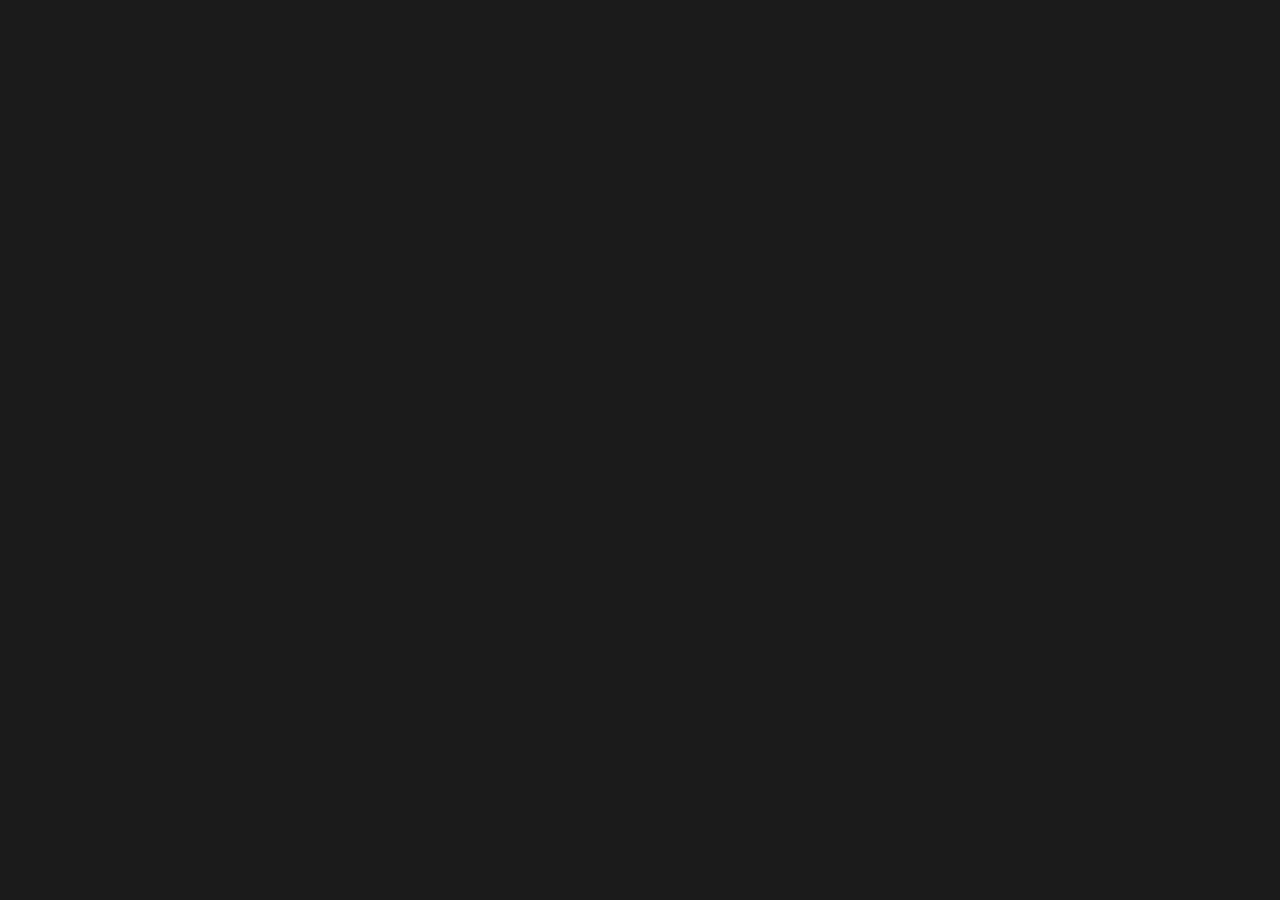
==== test_preview.html @ 19186590 "fix: v2app.js setBcStep 顶层崩溃导致按钮全部无响应 (bcLine1/bcLine2 判空), bump v2app to 2.0.1" ====
<!DOCTYPE html>
<html>
<head>
<meta charset="utf-8">
<title>CrystalGate 3D 预览测试页</title>
<style>html,body{margin:0;height:100%;background:#1b1b1b;}#cg3d-root{position:fixed;inset:0;}</style>
</head>
<body>
<div id="cg3d-root"></div>
<script src="vendor/three/three.min.js?v=1.9.0"></script>
<script src="vendor/three/OrbitControls.js?v=1.9.0"></script>
<script src="js/preview3d.js?v=2.1.0"></script>
<script>
(async function () {
    try {
        var res = await fetch("test_preview.json?_t=" + Date.now());
        var data = await res.json();
        console.log("preview data ok, total=", data.total, "cmd=", data.command_block_count);
        window.__previewData = data;
        // 打开 3D 预览, 挂到 #cg3d-root
        var root = document.getElementById("cg3d-root");
        window.CGPreview3D.open(data);
        // 等渲染完成
        setTimeout(function () {
            window.__renderDone = true;
            console.log("render done");
        }, 2500);
    } catch (e) {
        console.error("init failed:", e);
        window.__renderError = String(e && e.stack || e);
    }
})();
</script>
</body>
</html>
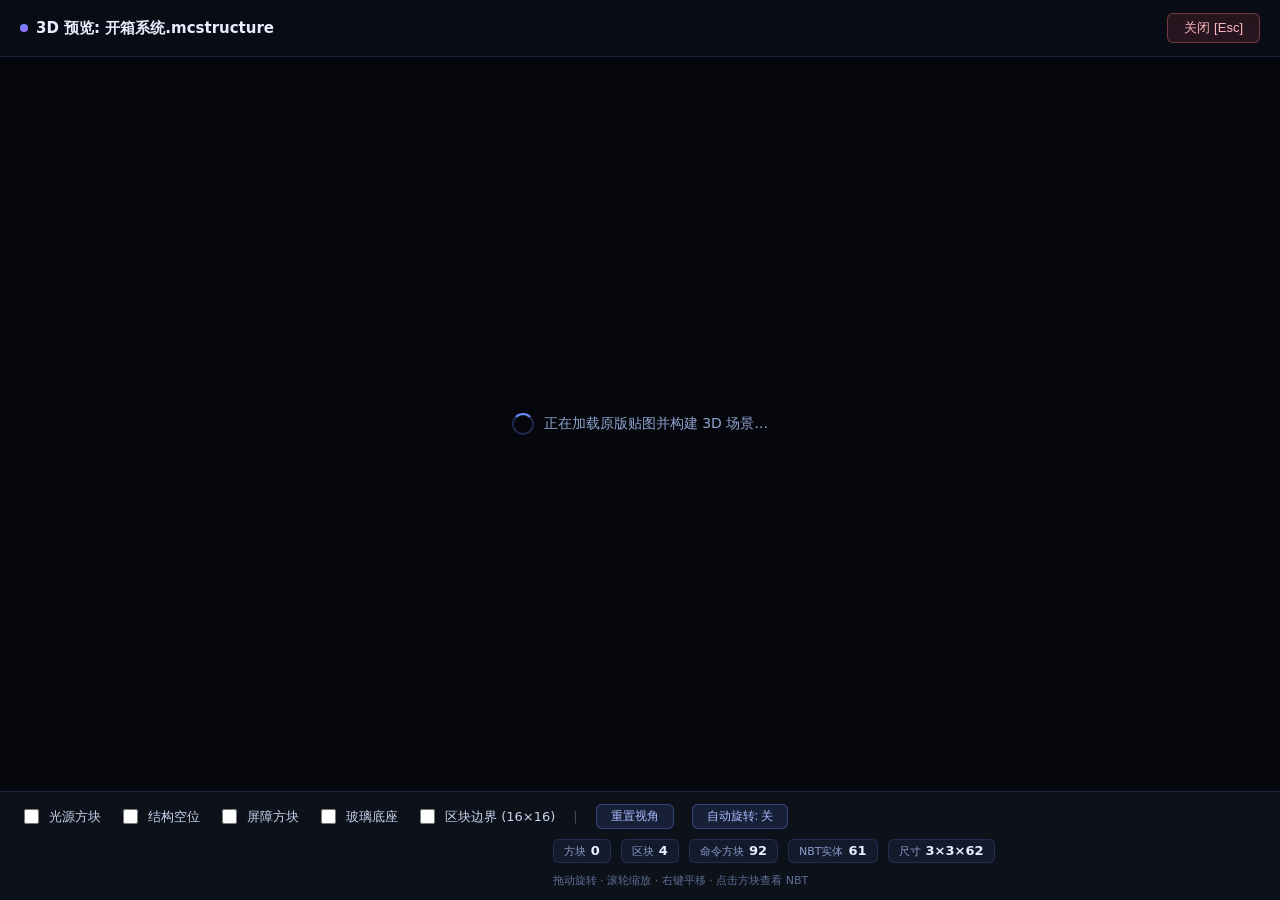
==== commit ff4a0878: "sync: 前端最新版同步 (2026-08-26)" ====
--- a/test_preview.html
+++ b/test_preview.html
@@ -9,7 +9,7 @@
 <div id="cg3d-root"></div>
 <script src="vendor/three/three.min.js?v=1.9.0"></script>
 <script src="vendor/three/OrbitControls.js?v=1.9.0"></script>
-<script src="js/preview3d.js?v=2.1.0"></script>
+<script src="js/preview3d.js?v=2.3.0"></script>
 <script>
 (async function () {
     try {
